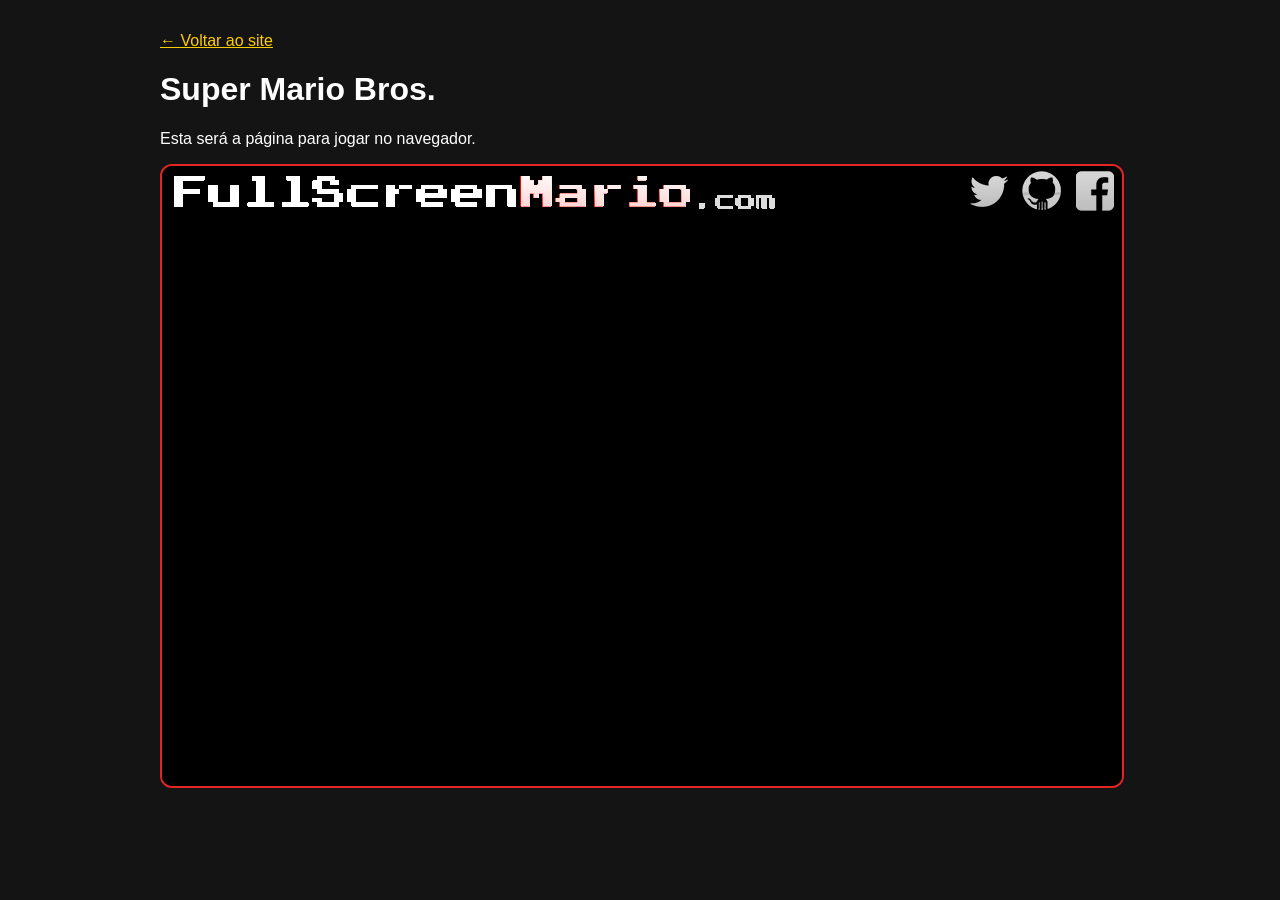
==== jogar.html @ b2a3fe6c "Adiciona pagina Jogar e integra FullScreenMario" ====
<!DOCTYPE html>
<html lang="pt-BR">
<head>
    <meta charset="UTF-8">
    <meta name="viewport" content="width=device-width, initial-scale=1.0">
    <title>Jogar | Super Mario Bros.</title>

    <style>
        body {
            margin: 0;
            padding: 32px 16px;
            background: #141414;
            color: white;
            font-family: Arial, sans-serif;
        }

        main {
            max-width: 960px;
            margin: 0 auto;
        }

        a {
            color: #ffcc00;
        }

        .tela-jogo {
            display: grid;
            place-items: center;
            min-height: 320px;
            border: 2px solid #e52521;
            border-radius: 12px;
            background: black;
            text-align: center;
        }
    </style>
</head>

<body>
    <main>
        <a href="./index.html">← Voltar ao site</a>

        <h1>Super Mario Bros.</h1>
        <p>Esta será a página para jogar no navegador.</p>

        <iframe
    src="./jogo/Source/index.html"
    title="Super Mario Bros. — jogo"
    style="width: 100%; height: 620px; border: 2px solid #e52521; border-radius: 12px;"
    allow="autoplay; fullscreen"
    allowfullscreen>
        </iframe>
    </main>
</body>
</html>
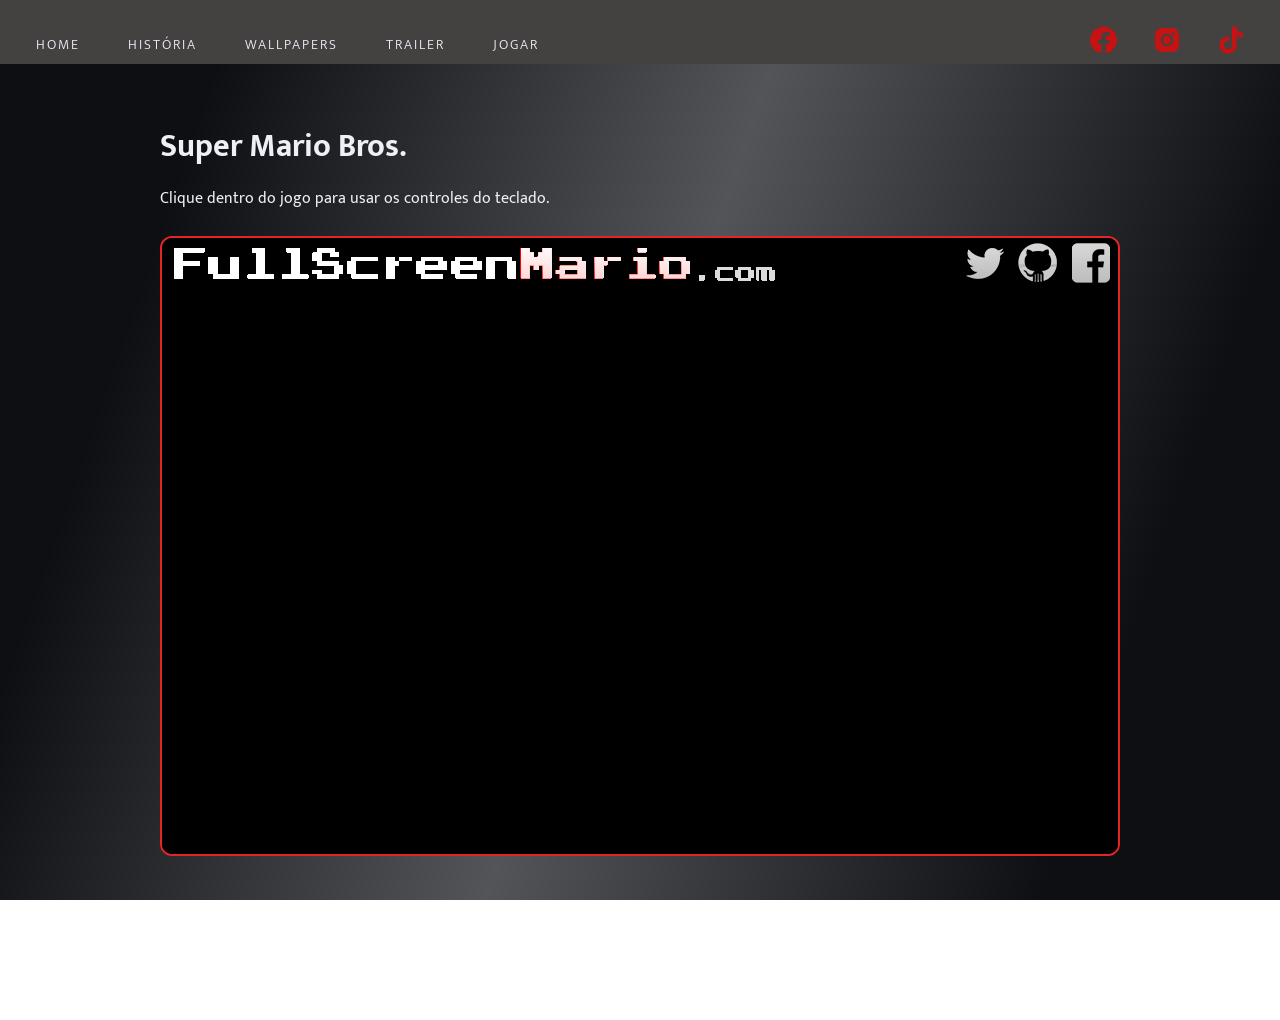
==== commit 2781d240: "Aplica menu e fundo da pagina principal na pagina Jogar" ====
--- a/jogar.html
+++ b/jogar.html
@@ -5,49 +5,165 @@
     <meta name="viewport" content="width=device-width, initial-scale=1.0">
     <title>Jogar | Super Mario Bros.</title>
 
+    <link rel="icon" href="./img/favicon.ico">
+    <link rel="stylesheet" href="./css/style.css">
+
+    <link href="https://fonts.googleapis.com/css2?family=Mukta:wght@300;400;600&display=swap"
+          rel="stylesheet">
+
+    <link href="https://unpkg.com/boxicons@2.1.4/css/boxicons.min.css"
+          rel="stylesheet">
+
     <style>
-        body {
-            margin: 0;
-            padding: 32px 16px;
-            background: #141414;
-            color: white;
-            font-family: Arial, sans-serif;
+        .pagina-jogar {
+            min-height: 100vh;
         }
 
-        main {
-            max-width: 960px;
-            margin: 0 auto;
+        .pagina-jogar header {
+            top: 0;
+            left: 0;
         }
 
-        a {
-            color: #ffcc00;
+        .pagina-jogar main {
+            display: block;
+            width: calc(100% - 32px);
+            max-width: 960px;
+            margin: 120px auto 40px;
         }
 
-        .tela-jogo {
-            display: grid;
-            place-items: center;
-            min-height: 320px;
+        .pagina-jogar h1 {
+            margin-bottom: 12px;
+        }
+
+        .pagina-jogar main p {
+            margin-bottom: 24px;
+        }
+
+        .jogo-frame {
+            display: block;
+            width: 100%;
+            height: 620px;
+            box-sizing: border-box;
             border: 2px solid #e52521;
             border-radius: 12px;
-            background: black;
-            text-align: center;
+            background: #000;
         }
     </style>
 </head>
 
-<body>
+<body class="pagina-jogar">
+    <div id="background">
+        <video class="video" autoplay loop muted playsinline>
+            <source src="./img/background-video.mp4" type="video/mp4">
+        </video>
+    </div>
+
+    <header>
+        <img src="./img/logo-cap.png" alt="Boné do Mario">
+
+        <ul class="navigation">
+            <li>
+                <a href="./index.html#app"
+                   class="navigation_link">Home</a>
+            </li>
+
+            <li>
+                <a href="./index.html#Historia"
+                   class="navigation_link">História</a>
+            </li>
+
+            <li>
+                <a href="./index.html#_wallpaper"
+                   class="navigation_link">Wallpapers</a>
+            </li>
+
+            <li>
+                <a href="./index.html#_Trailer"
+                   class="navigation_link">Trailer</a>
+            </li>
+
+            <li>
+                <a href="./jogar.html"
+                   class="navigation_link"
+                   aria-current="page">Jogar</a>
+            </li>
+        </ul>
+
+        <div class="_navigation_social">
+            <ul class="navigation_social">
+                <a href="https://www.facebook.com/SuperMario/"
+                   target="_blank"
+                   rel="noopener noreferrer"
+                   aria-label="Super Mario no Facebook">
+                    <li style="--cor1: #09C5FF; --cor2: #00FFE1;">
+                        <span class="icon">
+                            <i class="bx bxl-facebook-circle"></i>
+                        </span>
+                        <span class="text">Facebook</span>
+                    </li>
+                </a>
+
+                <a href="https://www.instagram.com/nintendo_brasil/"
+                   target="_blank"
+                   rel="noopener noreferrer"
+                   aria-label="Nintendo Brasil no Instagram">
+                    <li style="--cor1: #FB3997; --cor2: #FECF12;">
+                        <span class="icon">
+                            <i class="bx bxl-instagram-alt"></i>
+                        </span>
+                        <span class="text">Instagram</span>
+                    </li>
+                </a>
+
+                <a href="https://www.tiktok.com/@nintendoamerica"
+                   target="_blank"
+                   rel="noopener noreferrer"
+                   aria-label="Nintendo of America no TikTok">
+                    <li style="--cor1: #F54169; --cor2: #55EDF5;">
+                        <span class="icon">
+                            <i class="bx bxl-tiktok"></i>
+                        </span>
+                        <span class="text">TikTok</span>
+                    </li>
+                </a>
+
+                <a href="https://x.com/NintendoBrasil"
+                   target="_blank"
+                   rel="noopener noreferrer"
+                   aria-label="Nintendo Brasil no X">
+                    <li style="--cor1: #00ACEE; --cor2: #64EEF5;">
+                        <span class="icon">
+                            <i class="bx bxl-twitter"></i>
+                        </span>
+                        <span class="text">X / Twitter</span>
+                    </li>
+                </a>
+
+                <a href="https://www.youtube.com/@NintendoAmerica"
+                   target="_blank"
+                   rel="noopener noreferrer"
+                   aria-label="Nintendo of America no YouTube">
+                    <li style="--cor1: #F00201; --cor2: #FFFFFF;">
+                        <span class="icon">
+                            <i class="bx bxl-youtube"></i>
+                        </span>
+                        <span class="text">YouTube</span>
+                    </li>
+                </a>
+            </ul>
+        </div>
+    </header>
+
     <main>
-        <a href="./index.html">← Voltar ao site</a>
-
         <h1>Super Mario Bros.</h1>
-        <p>Esta será a página para jogar no navegador.</p>
+        <p>Clique dentro do jogo para usar os controles do teclado.</p>
 
         <iframe
-    src="./jogo/Source/index.html"
-    title="Super Mario Bros. — jogo"
-    style="width: 100%; height: 620px; border: 2px solid #e52521; border-radius: 12px;"
-    allow="autoplay; fullscreen"
-    allowfullscreen>
+            class="jogo-frame"
+            src="./jogo/Source/index.html"
+            title="Super Mario Bros. — FullScreenMario"
+            allow="autoplay; fullscreen"
+            allowfullscreen>
         </iframe>
     </main>
 </body>
--- a/css/style.css
+++ b/css/style.css
@@ -0,0 +1,686 @@
+* {
+    padding: 0;
+    margin: 0;
+    box-sizing: border-box;
+    scroll-behavior: smooth;
+
+}
+
+body::-webkit-scrollbar {
+    width: 15px;
+    height: 15px;
+    background-color: #B4BEC9;
+    
+}
+
+ 
+body::-webkit-scrollbar-thumb {
+    background-color: #ff0000bd;
+    border-radius: 50px;
+    width: 50%;
+ 
+}
+
+body::-webkit-scrollbar-track {
+    background: hsl(0, 2%, 26%);
+    
+    width: 100px;
+}
+
+html{
+    overflow-x: hidden;
+}
+
+:root {
+    --text: #EDF1F7;
+    --red: #C51212;
+    --blue: #0041C2;
+    --green: #14B02D;
+    --yellow: #ffc12b;
+}
+
+/* region body,button,a */
+body, button, a {
+    color: var(--text);
+    font: 400 1rem "Mukta", sans-serif;
+}
+
+a {
+    text-decoration: none;
+}
+
+button:hover {
+    cursor: pointer;
+}
+
+
+
+/* region do app */
+#app {
+    display: flex;
+    flex-direction: column;
+    align-items: center;
+
+    width: 100%;
+    height: 100vh;
+    overflow: hidden;
+
+}
+/* endregion do app */
+
+
+header{
+    display: flex;
+    align-items: center;
+    column-gap: 64px;
+    position: fixed;
+    z-index: 1000000;
+    background: hsl(0, 2%, 26%);
+    width: 100%;
+    justify-content: center;
+    padding-top: 24px;
+
+}
+
+/* region img */
+header img{
+    width: 70px;
+    height: auto;
+}
+/* endregion img */
+
+/* region navigation */
+/* region navigation link */
+.navigation{
+    display: flex;
+    align-items: center;
+    column-gap: 48px;
+    transition: all;
+    list-style: none;
+}
+.navigation_link{
+    font-size: 14px;
+    font-weight: 300;
+    letter-spacing: 2px;
+    text-transform: uppercase;
+
+    position: relative;
+}
+/* endregion navigation */
+/* endregion navigation link */
+
+
+/* region nav hover */
+.navigation_link:hover{
+    color: var(--red);
+}
+
+.navigation_link::after{
+    content: '';
+    position: absolute;
+    left: 0;
+    bottom: -2px;
+
+    width: 60%;
+    height: 1px;
+    background: var(--red);
+
+    transform: scaleX(0);
+    transform-origin: right;
+    transition: transform 0.4s;
+}
+
+.navigation_link:hover::after{
+
+    transform: scaleX(1);
+    transform-origin: left;
+    transition: transform 0.4s;
+}
+
+.navigation_social {
+    margin-left: 30em;
+    display: flex;
+    align-items: center;
+    column-gap: 24px;
+}
+
+.navigation_social svg{
+   width: 20px;
+   height: 20px;
+   opacity: 0.6; 
+   transition: all 0.4s;
+}
+
+.navigation_social svg:hover{
+    opacity: 1;
+    transform: translateY(-5px);
+    cursor: pointer;
+}
+
+.navigation_link:hover{
+    color: var(-- red);
+}
+
+.navigation_link:hover{
+    color: var(--red);
+}
+
+.navigation_link::after{
+    content: '';
+    position: absolute;
+    left: 0;
+    bottom: -2px;
+
+    width: 60%;
+    height: 1px;
+    background: var(--red);
+
+    transform: scaleX(0);
+    transform-origin: right;
+    transition: transform 0.4s;
+}
+
+.navigation_link:hover::after{
+
+    transform: scaleX(1);
+    transform-origin: left;
+    transition: transform 0.4s;
+}
+
+
+
+.navigation_link:hover{
+    color: var(-- red);
+}
+
+.navigation_social li{
+    width: 40px;
+    height: 40px;
+    background: transparent;
+    border-radius: 60px;
+    display: flex;
+    align-items: center;
+    justify-content: center;
+    position: relative;
+    transition: .2s;
+
+}
+
+
+.navigation_social li:hover{
+    width: 180px;
+    
+}
+
+.navigation_social li span{
+    position: absolute;
+}
+
+.navigation_social li .icon{
+    color: var(--red);
+    font-size: 2em;
+    transition: .2s;
+}
+
+.navigation_social li .text{
+    color: white;
+    font-size: 20px;
+    transform: scale(0);
+    transition: .2s;
+    transition-delay: .1.5s;
+}
+
+.navigation_social li:hover .text{
+    transform: scale(1);
+}
+
+.navigation_social li:hover .icon{
+    transform: scale(0);
+}
+
+.navigation_social li::before{
+    content: '';
+    position: absolute;
+    background-image: linear-gradient(45deg, var(--cor1), var( --cor2));
+    inset: 0;
+    opacity: 0;
+    border-radius: 60px;
+}
+
+.navigation_social li:hover::before{
+    opacity: 1;
+}
+/* #endregion */
+
+main{
+    flex: 1;
+
+    display: flex;
+    align-items: center;
+    justify-content: space-between;
+
+    width: 100%;
+    max-width: 1440px;
+
+}
+
+/* region info */
+.main_info{
+   width: 100%; 
+   max-width: 570px;
+}
+.main_info p{
+    font-size: 18px;
+    margin: 20px 0 28px;
+}
+.main_info div{
+    display: flex;
+    column-gap: 32px;
+}
+/* endregion info */
+
+.main_info div a, .main_info div button{
+    width: 100%;
+    padding: 10px 0;
+    border-radius: 3px;
+    font-size: 16px;
+    font-weight: 300;
+    text-align: center;
+    text-transform: uppercase;
+    letter-spacing: 0.3px;
+
+/* region de efeito no button */
+    transform: skew(-10deg);
+}
+
+.main_info div a {
+    background: var(--red);
+}
+
+.main_info div button{
+    background: transparent;
+    border: 1px solid var(--green);
+}
+
+
+#background {
+    position: fixed;
+    inset: 0;
+    width: 100%;
+    height: 100vh;
+    z-index: -1;
+    overflow-x: hidden;
+    
+}
+
+
+
+/* #region video */
+#background video {
+    width: 100%;
+    height: 100%;
+    object-fit: cover;
+    
+}
+/* #endregion video */
+
+/* #region after */
+#background::after {
+    content: "";
+
+    width: inherit;
+    height: inherit;
+    position: fixed;
+    inset: 0;
+    background: linear-gradient(109deg, rgba(10, 12, 16, 0.99) 15%, rgba(10, 12, 16, 0.7) 50%, rgba(10, 12, 16, 0.99) 85%);
+}
+/* #endregion after */
+
+/* #region historia */
+#Historia{
+
+    width: 85em;
+    height: auto;
+    
+
+    h2{
+        background: #C51212;
+        height: 2.5em;
+        width: 35em;
+        border-radius: 15px;
+        text-align: center;
+        font-size: 25pt;
+        justify-content: center;
+        display: flex;
+        align-items: center;
+        margin-top: 50px;
+    }
+}
+
+.container{
+    width: 118em;
+    height: auto;
+    
+}
+
+.historia2{
+    height: 45em;
+    display: flex;
+    padding:35px;
+    align-items: center;
+   
+}
+
+.card{
+    --color: #C51212;
+    --border-size: 1rem;
+    --bg-color: #252525;
+    position: relative;
+    background-color: var(--bg-color);
+    width: 500px;
+    height: 500px;
+    margin-right: 30em;
+    border-radius: var(--border-size);
+    color: white;
+    display: grid;
+    place-content: center;
+    isolation: isolate;
+    overflow: hidden;
+    padding: 40px;
+}
+    .card::before,
+    .card::after {
+        content: "";
+        position: absolute;
+    }
+    .card::before {
+        width: 200%;
+        height: 200%;
+        background-image: conic-gradient(
+            var(--color) 0deg,
+            transparent 60deg,
+            var(--color) 180deg,
+            transparent 240deg);
+        inset: -50%;
+        z-index: -2;
+        animation: border 8s linear infinite;
+    }
+    .card:hover::before{
+        animation-play-state: paused;
+    }
+    @keyframes border{
+        to {
+            transform: rotateZ(-360deg);
+        }
+    }
+    .card::after {
+        --inset: 0.25rem;
+        background-color: #111;
+        inset: var(--inset);
+        border-radius: calc(var(--border-size) - var(--inset));
+        z-index: -1;
+        transition: all 0.35s linear;
+    }
+    .card:hover::after {
+        background-color: var(--bg-color);
+    }
+    h4{
+        line-height: 1.5rem;
+        text-align: center;
+        text-align: justify;
+        opacity: 0.75;
+        margin-block: 2.5rem 1.5rem;
+        font-size: 20px;
+    }
+ 
+ 
+
+.historia2 img{
+    margin-right: 2em;
+    border-radius: 30% 70% 70% 30% / 30% 30% 70% 70%;
+    animation: blob 10s linear infinite;
+    width: 400px;
+    height: 400px;
+    border: 7px solid #000f80;
+    float: left;
+    border-radius: 60% 40% 30% 70% / 60% 30% 70% 40%;
+    background-image: linear-gradient(45deg, #004f6c, #00bbff 70%);
+    animation: morph 8s ease-in-out infinite 1s;
+}
+/* EFEITO DA IMAGEM */
+@keyframes morph {
+0%{
+    border-radius: 60% 40% 30% 70% / 60% 30% 70% 40%;
+}
+50%{
+    border-radius: 30% 60% 70% 40% / 50% 60% 30% 60%;
+}
+100%{
+    border-radius: 60% 40% 30% 70% / 60% 30% 70% 40%;
+}
+}
+
+
+
+
+
+/* #endregion */
+
+/* #region wallpaper */
+#_wallpaper {
+    width: 100%;
+    height: auto;
+    position: relative;
+    overflow-x: hidden;
+    margin-bottom: 22em;
+
+    h2{
+        justify-content: center;
+        height: 2.5em;
+        margin-left: auto;
+        width: 35em;
+        text-align: center;
+        margin-bottom: 100px;
+        display: flex;
+        font-size: 25pt;
+        align-items: center;
+        border: 5px solid #14B02D;
+        border-radius: 15px;
+        margin-top: 80px;
+        
+    }
+    & .filter {
+        margin-bottom: 50px;
+        justify-content: center;
+        display: flex;
+        width: 100%;
+        text-align: center;
+        padding: 3em;
+      
+        & li {
+          display: inline;
+          padding: 0.5em .8em;
+          font-size: var(--text-anchor);
+          cursor: pointer;
+          /* text-transform: uppercase; */
+          letter-spacing: .2em;
+          transition: .3s;
+          color: var(--color-text2);
+        }
+      
+        & li:hover {
+          color: var(--color-icon);
+        }
+      
+        & li.active {
+          background: var(--color-icon);
+          color: var(--color-text);
+        }
+      }
+      
+      .wallpapercontainer {
+        width: 50%;
+        height: 60vh;
+        margin: auto;
+        background-color: var(--color--base2);
+      
+        .wallpaperInner {
+          /* padding: 1em 2em; */
+          width: calc(100% / 3);
+          margin: 1em 0;
+          border-radius: 50%;
+      
+          & a {
+            & img {
+              width: 70%;
+              filter: saturate(.2);
+              transition: all .3s;
+            }
+      
+            & img:hover {
+              width: 70%;
+              filter: saturate(1);
+              box-shadow: .2em .2em 2em var(--color-shadow);
+      
+      
+            }
+          }
+      
+        }
+      
+      }
+    }
+
+
+
+
+/* #endregion */
+
+/* #region trailer*/
+#_Trailer{
+    width: 100%;
+    height: auto;
+    margin-bottom: 100px;
+    
+
+    h2{
+        background: #C51212;
+        height: 2.5em;
+        width: 35em;
+        border-radius: 15px;
+        text-align: center;
+        font-size: 25pt;
+        justify-content: center;
+        display: flex;
+        align-items: center;
+        margin-top: 50px;
+        margin-bottom: 70px;
+    }
+}
+
+.trailer{
+    height: 35em;
+    display: flex;
+    justify-content: center;
+    align-items: center;
+    
+}
+
+
+
+
+/* #endregion */
+
+
+
+
+/* #region footer */
+.footerContainer{
+    background: black;
+    bottom: 0;
+    width: 100%;
+    display: flex;
+    height: 10vh;
+    justify-content: center;
+    align-items: center;
+    opacity: .6;
+    list-style: none;
+
+    a{
+        padding: 25px;
+    }
+
+    
+}
+.copy{
+        background: rgba(81, 81, 81, 0.801);
+        opacity: .6;
+        justify-content: center;
+        text-align: center;
+        align-items: center;
+        display: flex;
+        height: 3em;
+    }
+
+.footerContainer li{
+    width: 40px;
+    height: 40px;
+    background: transparent;
+    border-radius: 60px;
+    display: flex;
+    align-items: center;
+    justify-content: center;
+    position: relative;
+    transition: .2s;
+    padding: 15px;
+
+}
+
+
+.footerContainer li:hover{
+    width: 180px;
+    
+}
+
+.footerContainer li span{
+    position: absolute;
+}
+
+.footerContainer li .icon{
+    color: var(--green);
+    font-size: 2em;
+    transition: .2s;
+}
+
+.footerContainer li .text{
+    color: white;
+    font-size: 20px;
+    transform: scale(0);
+    transition: .2s;
+    transition-delay: .1.5s;
+}
+
+.footerContainer li:hover .text{
+    transform: scale(1);
+}
+
+.footerContainer li:hover .icon{
+    transform: scale(0);
+}
+
+.footerContainer li::before{
+    content: '';
+    position: absolute;
+    background-image: linear-gradient(45deg, var(--cor1), var( --cor2));
+    inset: 0;
+    opacity: 0;
+    border-radius: 60px;
+}
+
+.footerContainer li:hover::before{
+    opacity: 1;
+}
+
+
+
+/* #endregion */
